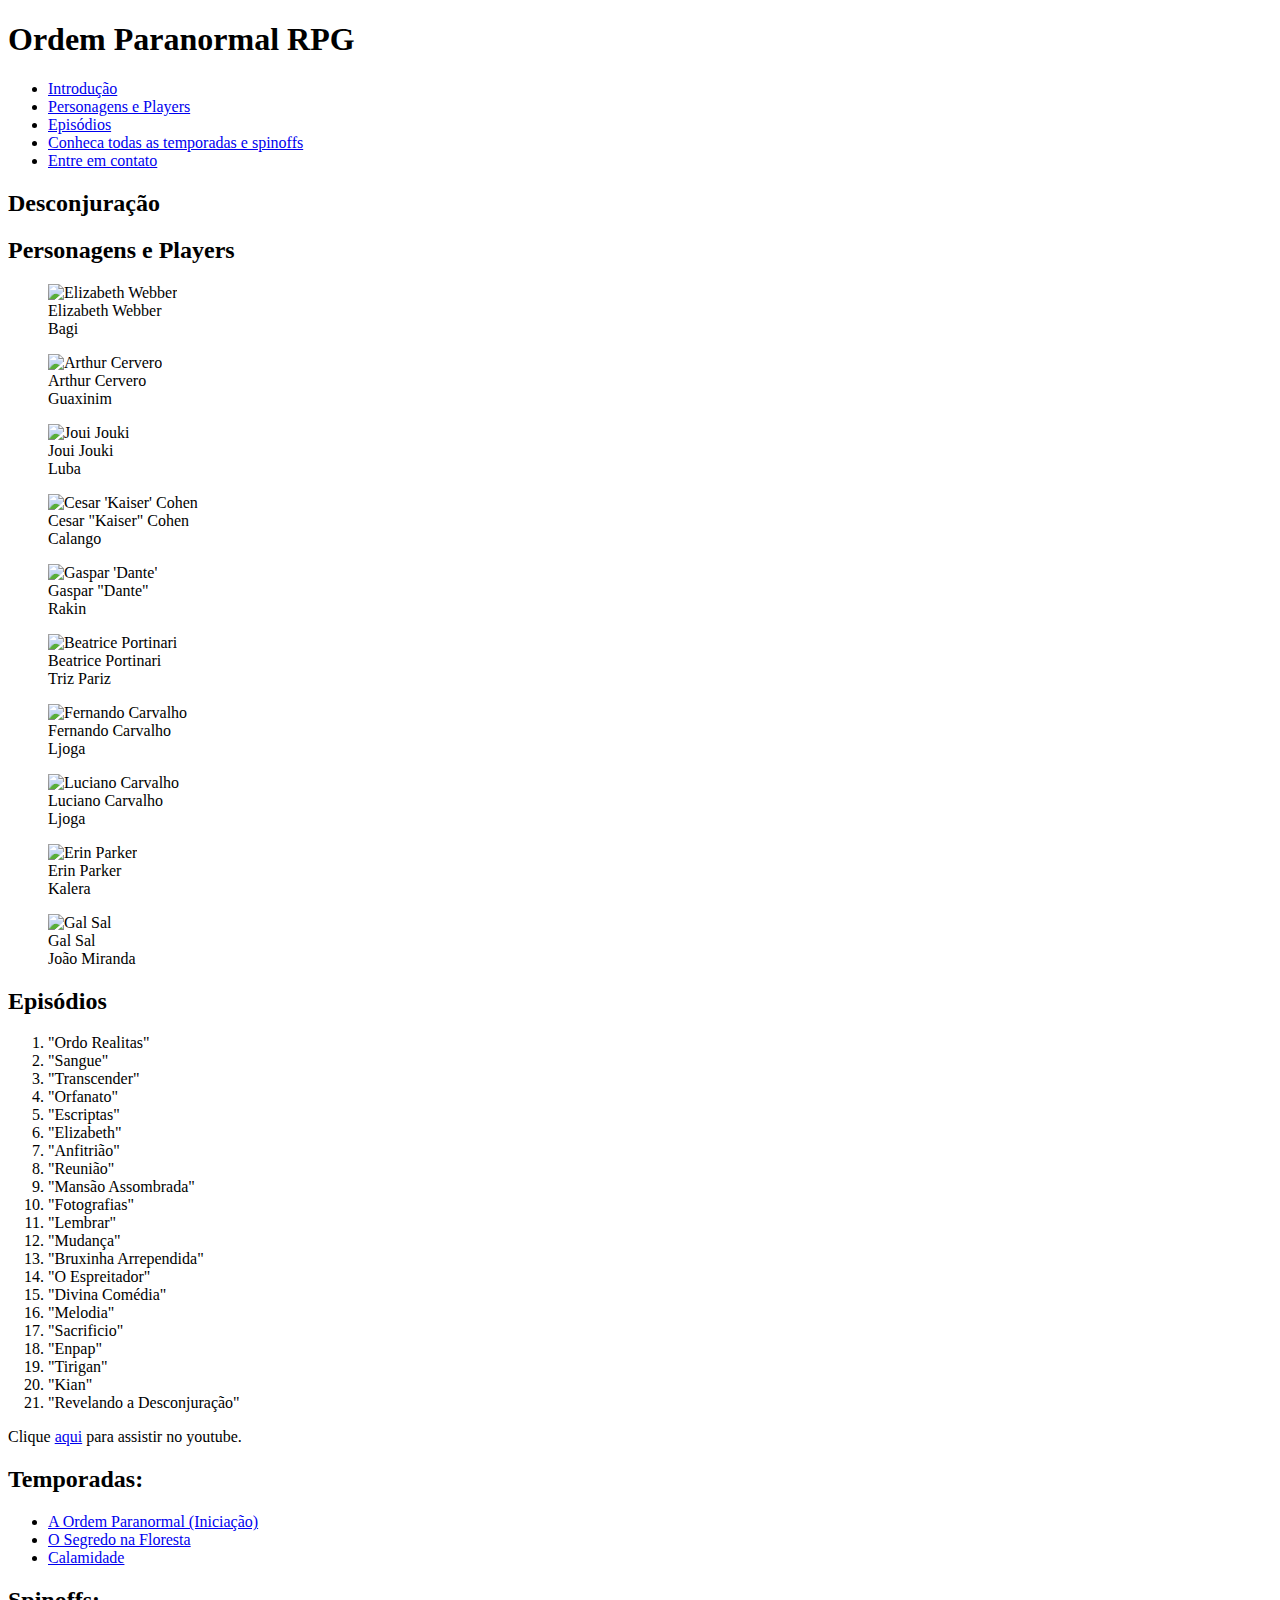
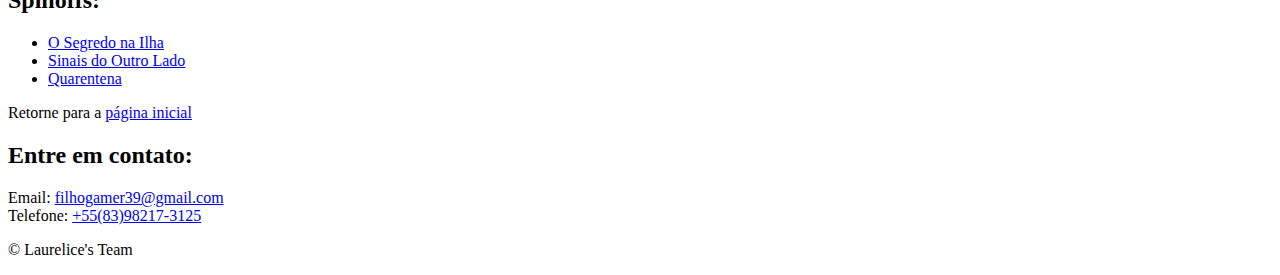
==== desconjuracao.html @ 3d1962b7 "Create desconjuracao.html" ====
<!DOCTYPE html>
<html lang="pt-br">
  <head>
    <meta charset="UTF-8" />
    <meta name="viewport" content="width=device-width, initial-scale=1.0" />
    <meta http-equiv="X-UA-Compatible" content="ie=edge" />
    <title>AOP-RPG</title>
    <link rel="stylesheet" href="styles.css" />
  </head>
  <body>
    <header>
      <h1>Ordem Paranormal RPG</h1>
      <nav>
        <ul>
          <li><a href="#intro">Introdução</a></li>
          <li><a href="#personagens">Personagens e Players</a></li>
          <li><a href="#eps">Episódios</a></li>
          <li><a href="#temp">Conheca todas as temporadas e spinoffs</a></li>
          <li><a href="#contato">Entre em contato</a></li>
        </ul>
      </nav>
    </header>

    <article id="intro">
        <h2>Desconjuração </h2>
    </article>

    <h2>Personagens e Players</h2>
    <article id="personagens" class = "personagens_players">

        <figure>
            <img src="liz veia.png" alt="Elizabeth Webber" height="200">
            <figcaption>Elizabeth Webber </figcaption>
            <figcaption>Bagi</figcaption>
          </figure>
  
          <figure>
          <img src="arthur desconjuracao.png" alt="Arthur Cervero" height="200">
          <figcaption>Arthur Cervero </figcaption>
          <figcaption>Guaxinim</figcaption>
        </figure>

        <figure>
          <img src="joui desconjuracao.png" alt="Joui Jouki" height="200">
          <figcaption>Joui Jouki </figcaption>
          <figcaption>Luba</figcaption>
        </figure>

        <figure>
          <img src="kaiser.png" alt="Cesar 'Kaiser' Cohen " height="200">
          <figcaption>Cesar "Kaiser" Cohen </figcaption>
          <figcaption>Calango</figcaption>
        </figure>

        <figure>
          <img src="dante desconjuracao.png" alt="Gaspar 'Dante'" height="200">
          <figcaption>Gaspar "Dante" </figcaption>
          <figcaption>Rakin</figcaption>
        </figure>

        <figure>
          <img src="beatrice.png" alt="Beatrice Portinari" height="200">
          <figcaption>Beatrice Portinari </figcaption>
          <figcaption>Triz Pariz</figcaption>
        </figure>
        
        <figure>
          <img src="fernando.png" alt="Fernando Carvalho" height="200">
          <figcaption>Fernando Carvalho</figcaption>
          <figcaption>Ljoga</figcaption>
        </figure>

        <figure>
          <img src="luciano.png" alt="Luciano Carvalho" height="200">
          <figcaption>Luciano Carvalho</figcaption>
          <figcaption>Ljoga</figcaption>
        </figure>

        <figure>
          <img src="erin.png" alt="Erin Parker" height="200">
          <figcaption>Erin Parker</figcaption>
          <figcaption>Kalera</figcaption>
        </figure>

        <figure>
          <img src="gal desconjuracao.png" alt="Gal Sal" height="200">
          <figcaption>Gal Sal</figcaption>
          <figcaption>João Miranda</figcaption>
        </figure>

    </article>

    <article id="eps">
      <h2>Episódios</h2>
      <ol>
        <li>"Ordo Realitas"</li>
        <li>"Sangue"</li>
        <li>"Transcender"</li>
        <li>"Orfanato"</li>
        <li>"Escriptas"</li>
        <li>"Elizabeth"</li>
        <li>"Anfitrião"</li>
        <li>"Reunião"</li>
        <li>"Mansão Assombrada"</li>
        <li>"Fotografias"</li>
        <li>"Lembrar"</li>
        <li>"Mudança"</li>
        <li>"Bruxinha Arrependida"</li>
        <li>"O Espreitador"</li>
        <li>"Divina Comédia"</li>
        <li>"Melodia"</li>
        <li>"Sacrificio"</li>
        <li>"Enpap"</li>
        <li>"Tirigan"</li>
        <li>"Kian"</li>
        <li>"Revelando a Desconjuração"</li>
      </ol>
      <p>Clique <a href="https://www.youtube.com/watch?v=b7PvLWZR6pg&list=PL7ZwE005lvhoeU1boBxblL0t_JL1B0Bfo&pp=iAQB">aqui</a> para assistir no youtube.</p>
  </article>
    
    <h2>Temporadas:</h2>
    <nav id = "temp">
      <ul>
        <li><a href="aop.html">A Ordem Paranormal (Iniciação)</a></li>
        <li><a href="osnf.html">O Segredo na Floresta</a></li>
        <li><a href="calamidade.html">Calamidade</a></li>
      </ul>
    <h2>Spinoffs:</h2>
      <ul>
        <li><a href="osni.html">O Segredo na Ilha</a></li>
        <li><a href="sdol.html">Sinais do Outro Lado</a></li>
        <li><a href="quarentena.html">Quarentena</a></li>
      </ul>
    </nav>
  </aside>

  <p>Retorne para a <a href="index.html">página inicial</a></p>

    <footer id = "contato">
      <h2>Entre em contato:</h2>
      <div>
        <label for="email">Email:</label>
        <a href="mailto:filhogamer39@gmail.com" name="email"
          >filhogamer39@gmail.com</a
        >
      </div>
      <div>
        <label for="tel">Telefone:</label>
        <a href="tel:5583982173125" name="tel">+55(83)98217-3125</a>
      </div>
      <p>&copy; Laurelice's Team</p>
    </footer>

  </body>
</html>
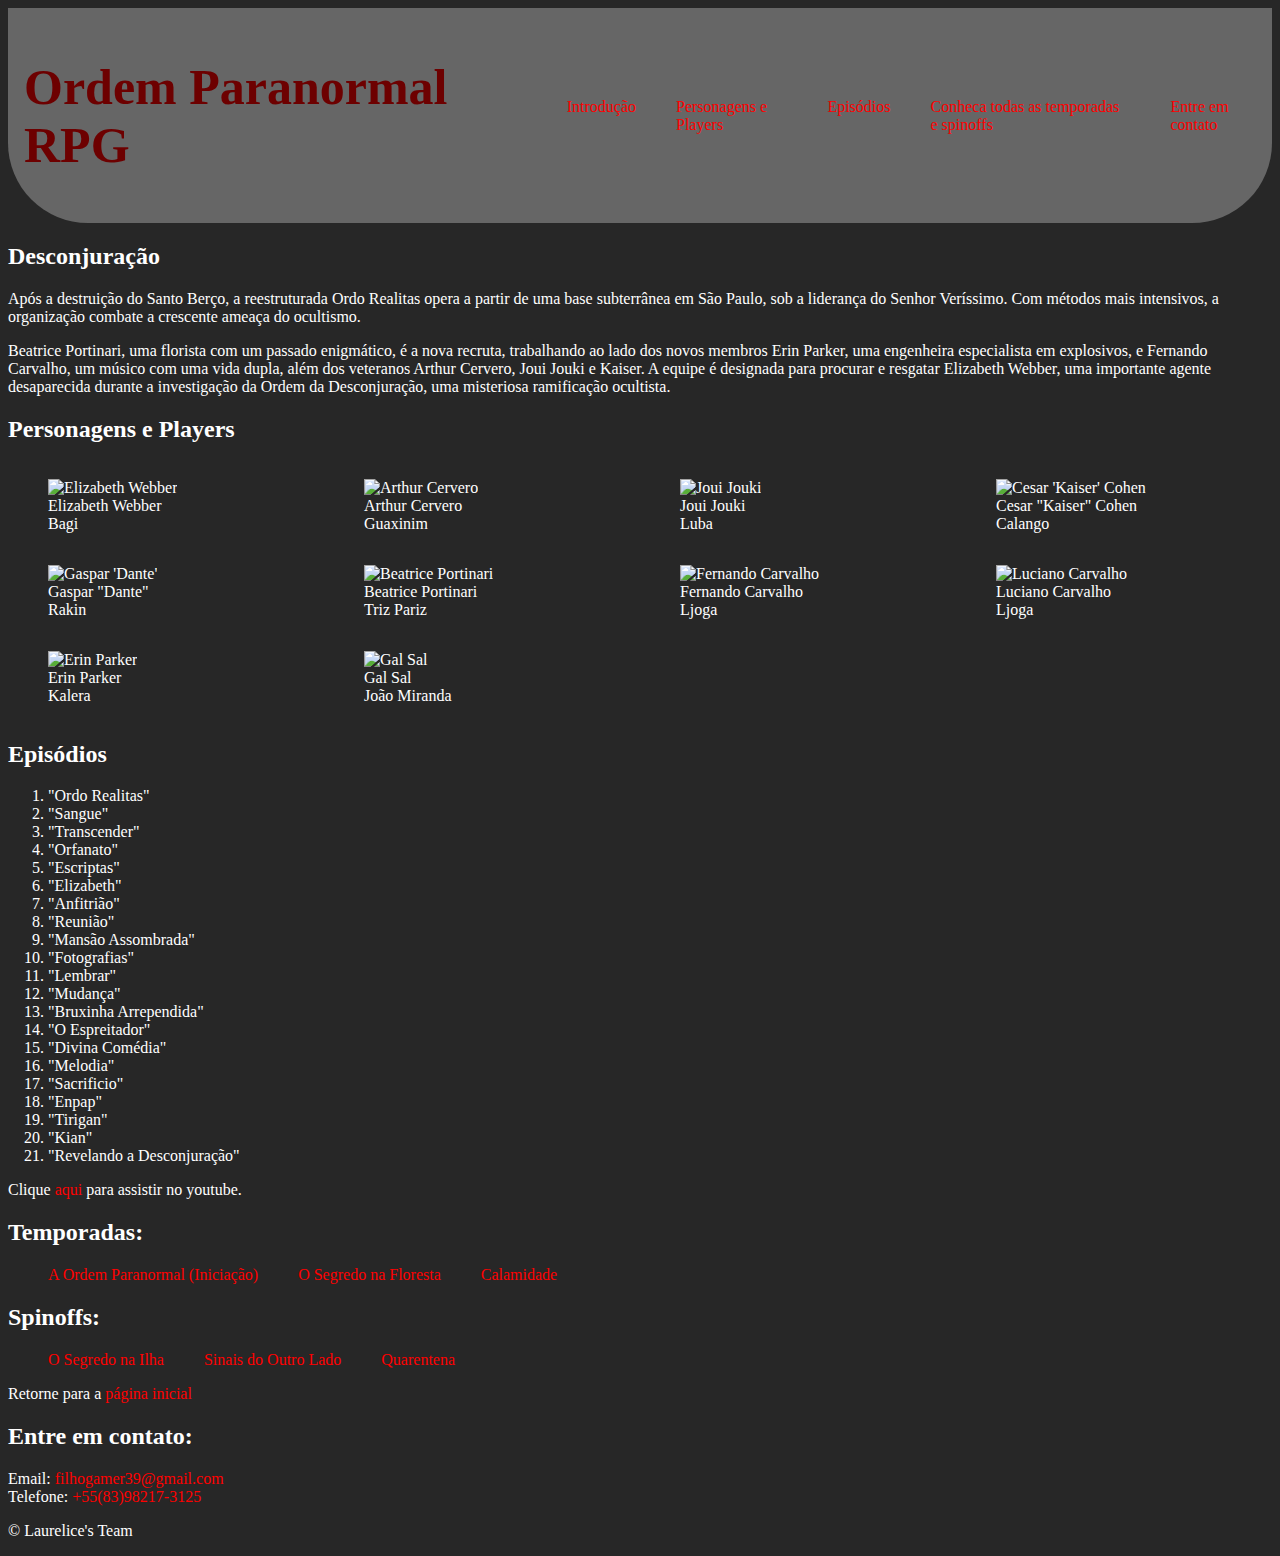
==== commit 6b270349: "Update desconjuracao.html" ====
--- a/desconjuracao.html
+++ b/desconjuracao.html
@@ -23,7 +23,10 @@
 
     <article id="intro">
         <h2>Desconjuração </h2>
+          <p>Após a destruição do Santo Berço, a reestruturada Ordo Realitas opera a partir de uma base subterrânea em São Paulo, sob a liderança do Senhor Veríssimo. Com métodos mais intensivos, a organização combate a crescente ameaça do ocultismo.</p>
+          <p>Beatrice Portinari, uma florista com um passado enigmático, é a nova recruta, trabalhando ao lado dos novos membros Erin Parker, uma engenheira especialista em explosivos, e Fernando Carvalho, um músico com uma vida dupla, além dos veteranos Arthur Cervero, Joui Jouki e Kaiser. A equipe é designada para procurar e resgatar Elizabeth Webber, uma importante agente desaparecida durante a investigação da Ordem da Desconjuração, uma misteriosa ramificação ocultista.</p>
     </article>
+    
 
     <h2>Personagens e Players</h2>
     <article id="personagens" class = "personagens_players">
--- a/styles.css
+++ b/styles.css
@@ -0,0 +1,56 @@
+body {
+  background-color: rgb(39, 39, 39);
+  color: white;
+}
+
+header {
+  background-color: #666666;
+  padding: 1rem;
+  border-radius: 0 0 5rem 5rem;
+
+  display: flex;
+  gap: 2rem;
+  align-items: center;
+}
+
+nav > ul {
+  display: flex;
+  flex-direction: row;
+  gap: 2.5rem;
+}
+
+nav > ul > li {
+  list-style-type: none;
+}
+
+h1 {
+  font-size: 50px;
+  color: rgb(109, 0, 0);
+}
+
+body ::selection {
+  background-color: rgb(177, 255, 251);
+  color: limegreen;
+}
+
+a {
+  color: red;
+  text-decoration: none;
+}
+
+a:hover {
+  color: limegreen;
+}
+
+a:visited {
+  color: rgb(179, 3, 3);
+}
+
+a:visited:hover {
+  color: limegreen;
+}
+
+.personagens_players {
+  display: grid;
+  grid-template-columns: 1fr 1fr 1fr 1fr;
+}
